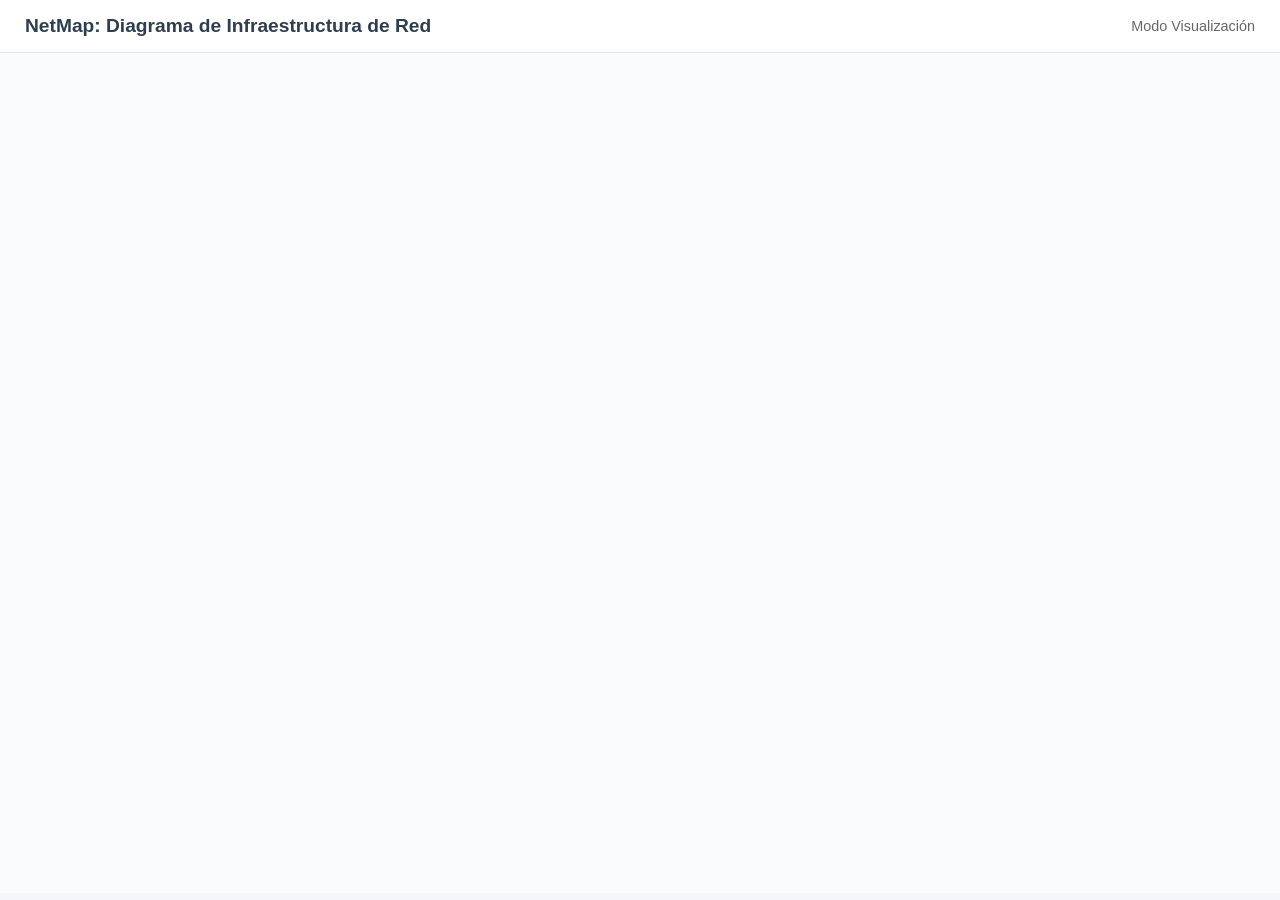
==== netmap/index.html @ 820af5f7 "Add files via upload primera subida" ====
<!DOCTYPE html>
<html lang="es">

<head>
    <meta charset="UTF-8">
    <meta name="viewport" content="width=device-width, initial-scale=1.0">
    <title>NetMap - Diagrama de Red</title>
    <style>
        /* Estilos visuales limpios y relajados */
        body {
            margin: 0;
            font-family: 'Segoe UI', Tahoma, Geneva, Verdana, sans-serif;
            background-color: #f4f6f9;
            color: #333;
        }

        header {
            background-color: #ffffff;
            padding: 15px 25px;
            border-bottom: 1px solid #e1e4e8;
            display: flex;
            justify-content: space-between;
            align-items: center;
        }

        h1 {
            font-size: 1.2rem;
            margin: 0;
            color: #2c3e50;
        }

        #lienzo-red {
            width: 100vw;
            height: calc(100vh - 60px);
            position: relative;
            background-color: #fafbfc;
        }


        body {
            margin: 0;
            font-family: 'Segoe UI', Tahoma, Geneva, Verdana, sans-serif;
            background-color: #f4f6f9;
            color: #333;
        }

        header {
            background-color: #ffffff;
            padding: 15px 25px;
            border-bottom: 1px solid #e1e4e8;
            display: flex;
            justify-content: space-between;
            align-items: center;
        }

        h1 {
            font-size: 1.2rem;
            margin: 0;
            color: #2c3e50;
        }

        #lienzo-red {
            width: 100vw;
            height: calc(100vh - 60px);
            position: relative;
            background-color: #fafbfc;
            overflow: hidden;
            /* Mantiene todo ordenado dentro del área de trabajo */
        }

        /* --- NUEVOS ESTILOS PARA LAS TARJETAS DE EQUIPOS --- */
        .equipo-card {
            position: absolute;
            background: #ffffff;
            border: 1px solid #e1e4e8;
            border-radius: 8px;
            padding: 10px 14px;
            box-shadow: 0 2px 4px rgba(0, 0, 0, 0.04);
            cursor: pointer;
            font-size: 0.85rem;
            transition: all 0.2s ease;
            min-width: 140px;
            user-select: none;
        }

        .equipo-card:hover {
            border-color: #3498db;
            box-shadow: 0 4px 8px rgba(52, 152, 219, 0.15);
            transform: translateY(-2px);
        }

        .equipo-titulo {
            color: #2c3e50;
            font-weight: 600;
            margin-bottom: 2px;
        }

        .equipo-sub {
            color: #7f8c8d;
            font-size: 0.75rem;
        }
    </style>
</head>

<body>

    <!-- Barra Superior Limpia -->
    <header>
        <h1>NetMap: Diagrama de Infraestructura de Red</h1>
        <div id="panel-ajustes">
            <!-- Aquí colocaremos los ajustes de personalización más adelante -->
            <span style="font-size: 0.9rem; color: #666;">Modo Visualización</span>
        </div>
    </header>

    <!-- Lienzo principal de la red -->
    <div id="lienzo-red">
        <!-- Aquí JavaScript dibujará los equipos y las líneas de conexión -->
    </div>

    <script src="js/app.js"></script>

</body>

</html>
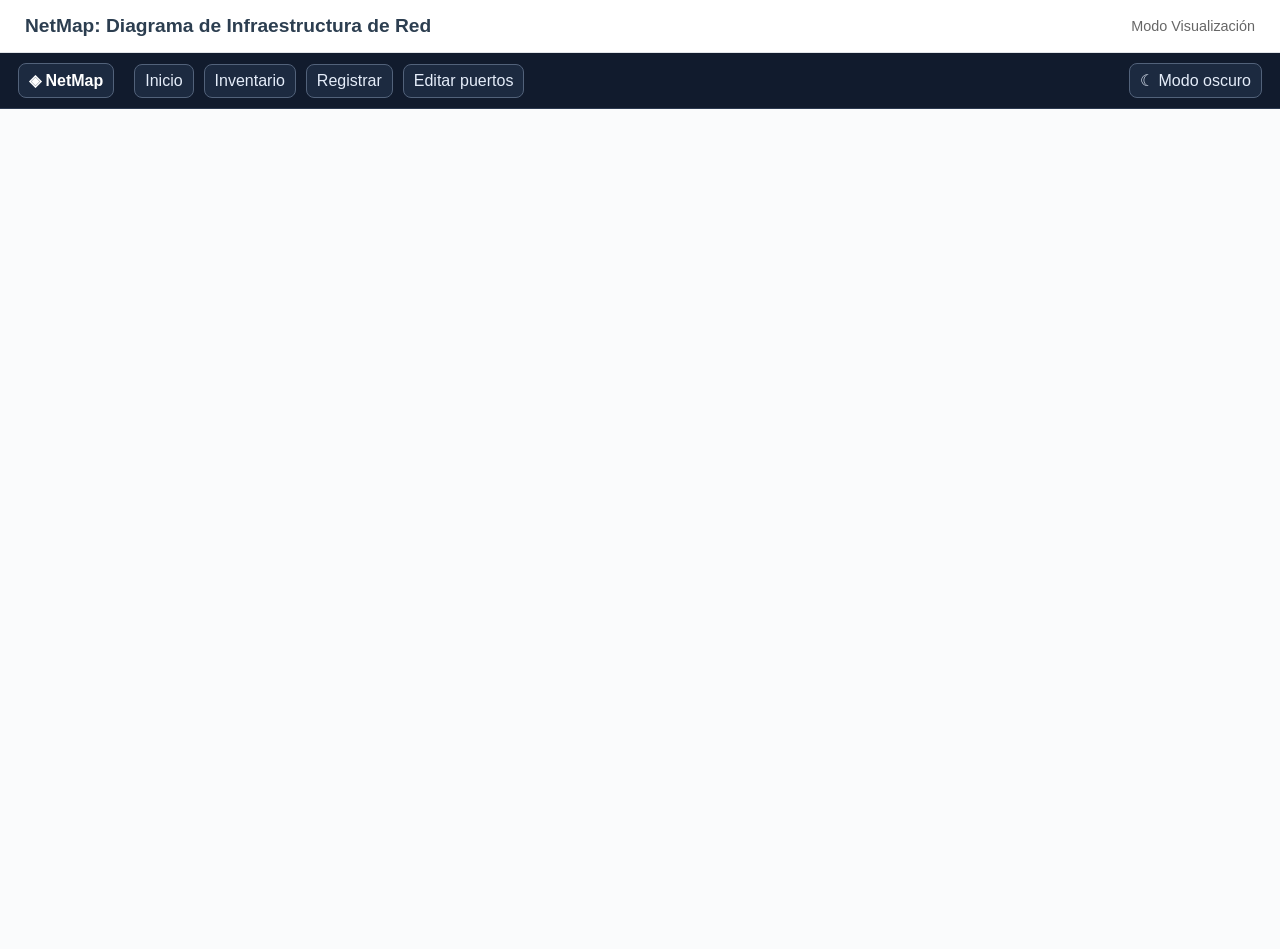
==== commit 3cdcad75: "Integra navegación global, tema oscuro y alcance/medio en puertos" ====
--- a/netmap/index.html
+++ b/netmap/index.html
@@ -100,7 +100,7 @@
             font-size: 0.75rem;
         }
     </style>
-</head>
+<link rel="stylesheet" href="assets/css/netmap_global.css"><script src="assets/js/netmap_global.js" defer></script></head>
 
 <body>
 
--- a/netmap/assets/css/netmap_global.css
+++ b/netmap/assets/css/netmap_global.css
@@ -0,0 +1,35 @@
+/* Estilos compartidos NetMap: navegación, modo oscuro y utilidades. */
+:root { --netmap-bg:#f3f6fa; --netmap-surface:#fff; --netmap-text:#172033; --netmap-muted:#64748b; --netmap-border:#dce3ec; }
+body { background:var(--netmap-bg); color:var(--netmap-text); transition:background .2s,color .2s; }
+.netmap-nav { display:flex; align-items:center; gap:10px; flex-wrap:wrap; padding:10px 18px; background:#111b2d; color:#fff; border-bottom:1px solid #2d3a50; }
+.netmap-nav .brand { font-weight:850; margin-right:10px; color:#fff; text-decoration:none; }
+.netmap-nav a,.netmap-nav button { color:#e5edf9; text-decoration:none; border:1px solid #52627a; background:#1c2a40; border-radius:8px; padding:7px 10px; font:inherit; cursor:pointer; }
+.netmap-nav a:hover,.netmap-nav button:hover { background:#2b405e; }
+.netmap-nav .spacer { flex:1; }
+.netmap-dark { --netmap-bg:#0b1220; --netmap-surface:#141f31; --netmap-text:#e8edf5; --netmap-muted:#a5b2c5; --netmap-border:#2b3b52; color-scheme:dark; }
+.netmap-dark body { background:var(--netmap-bg)!important; color:var(--netmap-text)!important; }
+.netmap-dark .container,.netmap-dark .panel,.netmap-dark .existing-panel,.netmap-dark .device-card,.netmap-dark .preview,.netmap-dark .filtros-container,.netmap-dark .existing-device-head { background:var(--netmap-surface)!important; color:var(--netmap-text)!important; border-color:var(--netmap-border)!important; }
+.netmap-dark input,.netmap-dark select,.netmap-dark textarea { background:#0d1728!important; color:#edf3fb!important; border-color:#40516a!important; }
+.netmap-dark table,.netmap-dark td,.netmap-dark th { color:var(--netmap-text); border-color:var(--netmap-border); }
+.netmap-dark th,.netmap-dark .cardhead,.netmap-dark .puertos-detalles { background:#18263a!important; color:var(--netmap-text)!important; }
+.netmap-dark .existing-item,.netmap-dark .group-settings-item,.netmap-dark .icon-preview,.netmap-dark .icon-drop { background:#172438!important; color:var(--netmap-text)!important; border-color:var(--netmap-border)!important; }
+.netmap-dark .existing-item strong,.netmap-dark .existing-item span,.netmap-dark .existing-device-head strong,.netmap-dark .existing-device-head small { color:var(--netmap-text)!important; }
+.netmap-dark .section { background:#0b1423!important; border-color:#43536a!important; }
+.netmap-dark .group { background:#172438!important; }
+.netmap-dark .badge { filter:brightness(.82); }
+.floating-navigation { position:fixed; right:18px; bottom:18px; z-index:1000; display:grid; gap:8px; }
+.floating-navigation button { border:1px solid #51647e; border-radius:999px; padding:10px 14px; background:#172a43; color:#fff; box-shadow:0 4px 16px #0003; cursor:pointer; font-weight:700; }
+.shared-net-controls { position:relative; z-index:6; display:flex; gap:12px; align-items:center; justify-content:space-between; flex-wrap:wrap; margin:12px 0; padding:12px; border:1px solid var(--netmap-border); border-radius:12px; background:var(--netmap-surface); }
+.shared-actions { display:flex; gap:8px; flex-wrap:wrap; }
+.shared-actions button.active { outline:3px solid #8b5cf6; }
+.existing-device-card { position:relative; z-index:1; }
+.existing-device-head { display:flex; align-items:center; gap:12px; }
+.existing-device-head > div { flex:1; min-width:0; }
+.existing-remove { width:32px; height:32px; flex:0 0 32px; border:0; border-radius:50%; background:#fee2e2; color:#b42318; font-size:22px; font-weight:800; cursor:pointer; }
+.existing-ports { position:relative; }
+.draft-wires { position:absolute; inset:0 auto auto 0; z-index:5; pointer-events:none; overflow:visible; }
+.draft-wire { fill:none; stroke:#e23a3a; stroke-width:2.8; stroke-dasharray:7 5; vector-effect:non-scaling-stroke; }
+.draft-wire.wire-fiber { stroke:#2563eb; stroke-dasharray:none; }
+#existingPanel { position:relative; }
+#portsAnchor { scroll-margin-top:18px; }
+@media(max-width:650px){ .netmap-nav { gap:6px; padding:9px; } .netmap-nav a,.netmap-nav button { font-size:12px; padding:6px 8px; } .floating-navigation { right:9px; bottom:10px; } }
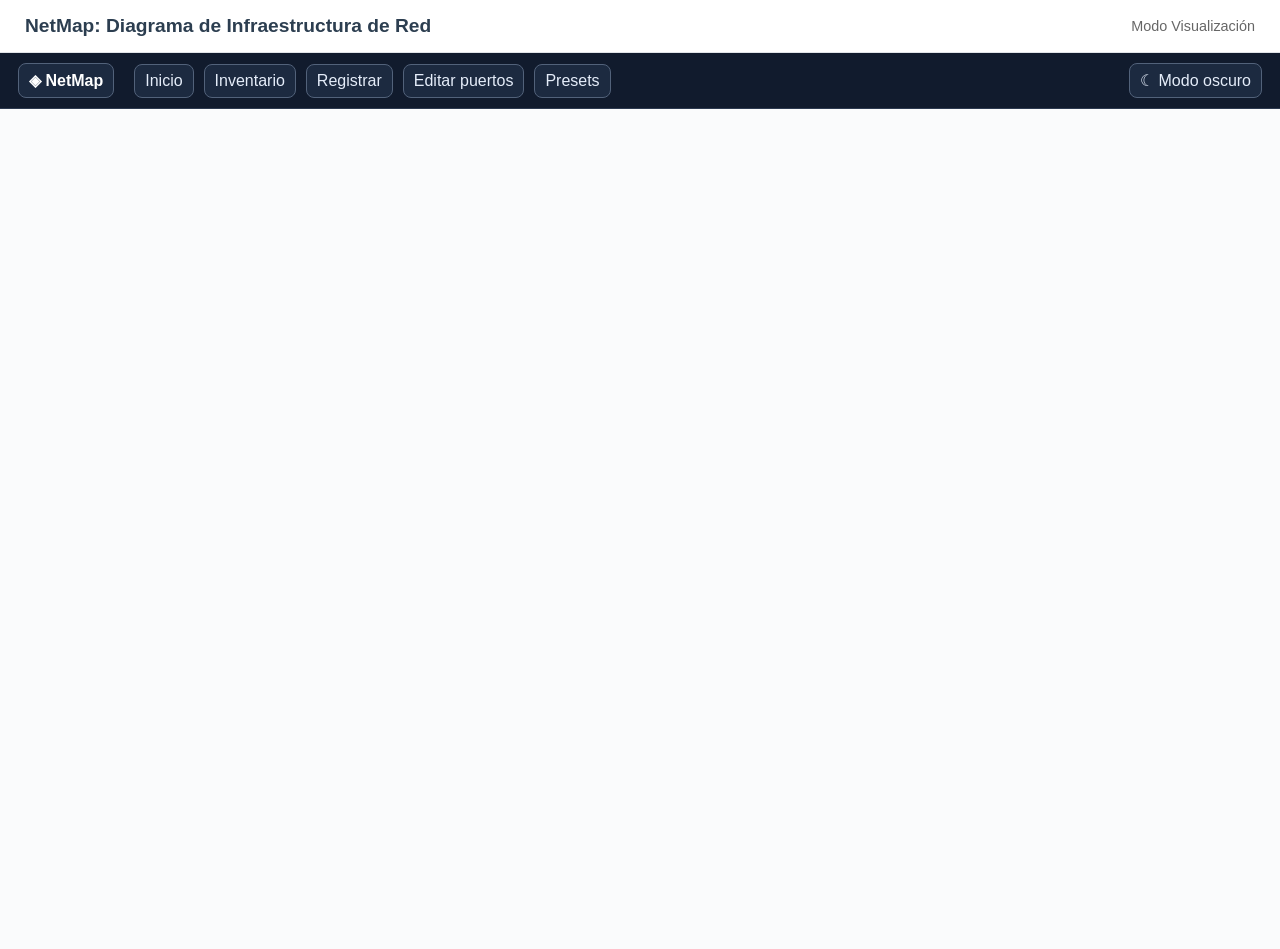
==== commit 1e7a45fa: "Ajusta el lienzo de red a la barra de navegación compartida" ====
--- a/netmap/index.html
+++ b/netmap/index.html
@@ -31,7 +31,7 @@
 
         #lienzo-red {
             width: 100vw;
-            height: calc(100vh - 60px);
+            height: calc(100vh - 112px);
             position: relative;
             background-color: #fafbfc;
         }
--- a/netmap/assets/css/netmap_global.css
+++ b/netmap/assets/css/netmap_global.css
@@ -17,6 +17,11 @@
 .netmap-dark .section { background:#0b1423!important; border-color:#43536a!important; }
 .netmap-dark .group { background:#172438!important; }
 .netmap-dark .badge { filter:brightness(.82); }
+.page { position:relative; }
+.existing-panel { display:block; }
+.existing-panel > h2 { margin:0 0 12px; }
+#existingResults:empty { display:none; }
+#existingResults { display:grid; gap:7px; margin-top:12px; }
 .floating-navigation { position:fixed; right:18px; bottom:18px; z-index:1000; display:grid; gap:8px; }
 .floating-navigation button { border:1px solid #51647e; border-radius:999px; padding:10px 14px; background:#172a43; color:#fff; box-shadow:0 4px 16px #0003; cursor:pointer; font-weight:700; }
 .shared-net-controls { position:relative; z-index:6; display:flex; gap:12px; align-items:center; justify-content:space-between; flex-wrap:wrap; margin:12px 0; padding:12px; border:1px solid var(--netmap-border); border-radius:12px; background:var(--netmap-surface); }
@@ -33,3 +38,28 @@
 #existingPanel { position:relative; }
 #portsAnchor { scroll-margin-top:18px; }
 @media(max-width:650px){ .netmap-nav { gap:6px; padding:9px; } .netmap-nav a,.netmap-nav button { font-size:12px; padding:6px 8px; } .floating-navigation { right:9px; bottom:10px; } }
+
+/* Editor de equipo: portada visual y puertos superpuestos. */
+.device-image { position:relative!important; min-height:430px!important; overflow:hidden; justify-content:flex-start!important; padding:18px!important; }
+.device-image #deviceIcon { position:absolute; top:22px; left:50%; transform:translateX(-50%); width:min(82%,300px)!important; max-width:300px!important; height:210px!important; max-height:210px!important; object-fit:contain; z-index:1; }
+.device-image #miniPorts { position:absolute; z-index:2; left:12px; right:12px; bottom:12px; width:auto; max-height:245px; overflow:auto; padding:10px; background:rgba(12,20,35,.88); border:1px solid #718096; border-radius:12px; backdrop-filter:blur(7px); }
+.device-image .mini-group { background:#172438; }
+.device-image .mini-group-title { color:#e4edf8; }
+.device-image .mini-port { cursor:pointer; color:#fff; }
+.device-image .mini-port:disabled { cursor:not-allowed; opacity:.55; }
+.device-image .mini-port.selected { outline:3px solid #c4b5fd; outline-offset:2px; }
+#editExistingPorts { display:grid; gap:12px; margin-top:12px; }
+.target-card { border:1px solid var(--netmap-border); border-radius:12px; padding:12px; background:var(--netmap-surface); }
+.target-card header { display:flex; align-items:center; justify-content:space-between; gap:10px; padding:0; background:transparent; color:inherit; }
+.target-port-groups { display:flex; flex-wrap:wrap; gap:7px; margin-top:12px; }
+.target-port-groups .mini-port { min-width:38px; padding:7px; cursor:pointer; }
+.target-port-groups .mini-port:disabled { cursor:not-allowed; opacity:.48; }
+.result-row { display:flex; align-items:center; gap:8px; }
+.result-row .result { flex:1; }
+.target-selected { font-size:.8rem; color:#16865c; }
+.link-actions { display:flex; flex-wrap:wrap; gap:8px; margin-bottom:12px; }
+.link-actions button.active { outline:3px solid #8b5cf6; }
+
+#editor { position:relative; }
+.edit-links-overlay { position:absolute; inset:0 auto auto 0; z-index:5; pointer-events:none; overflow:visible; }
+.edit-link-line { fill:none; stroke:#e23a3a; stroke-width:3; stroke-dasharray:7 5; vector-effect:non-scaling-stroke; }
